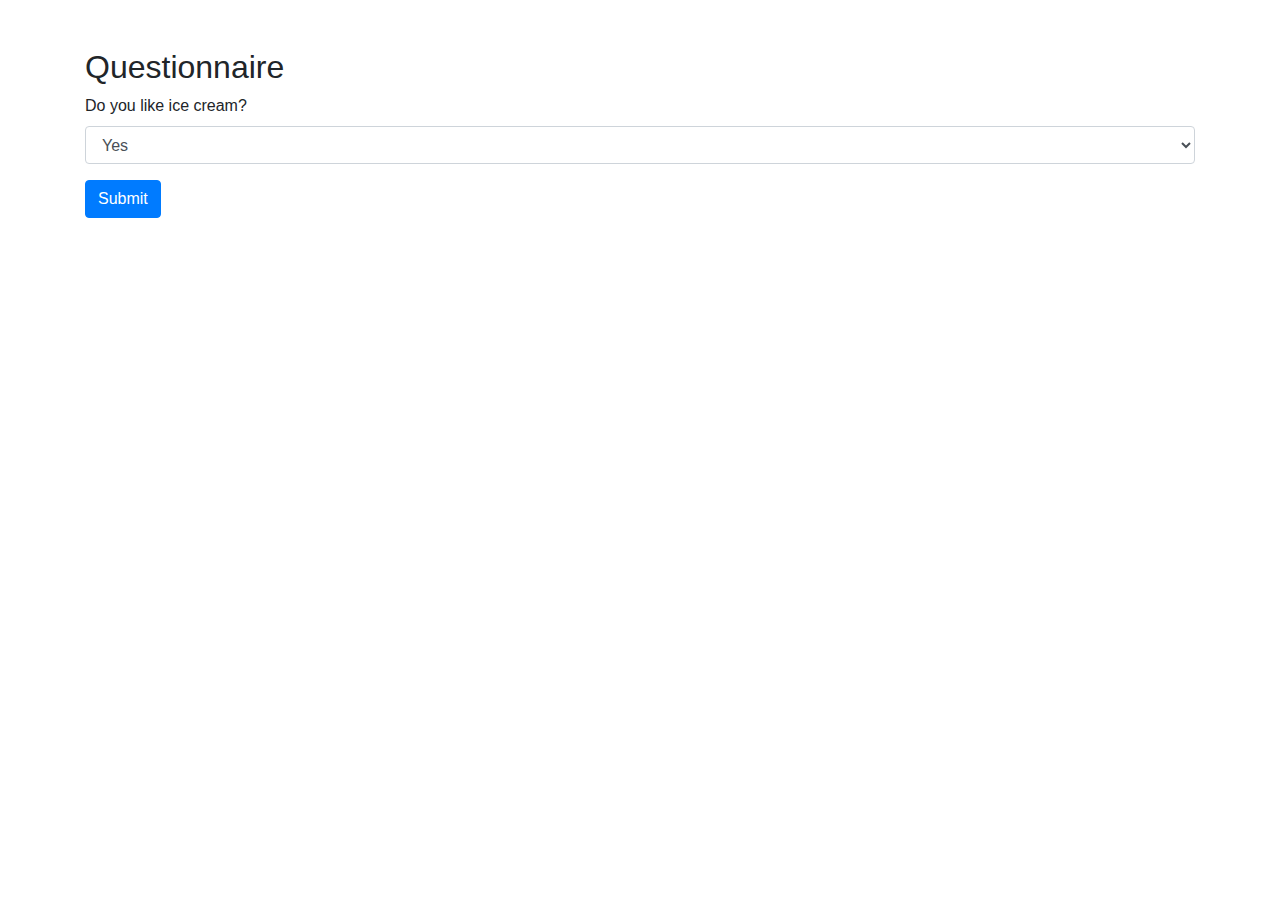
==== index.html @ 8828aa93 "Update index.html" ====
<!DOCTYPE html>
<html lang="en">
<head>
    <meta charset="UTF-8">
    <meta name="viewport" content="width=device-width, initial-scale=1.0">
    <title>Custom Questionnaire</title>
    <link rel="stylesheet" href="https://maxcdn.bootstrapcdn.com/bootstrap/4.5.2/css/bootstrap.min.css">
</head>
<body>

<div class="container mt-5">
    <h2>Questionnaire</h2>
    <form id="questionnaireForm">
        <div class="form-group">
            <label for="q1">Do you like ice cream?</label>
            <select id="q1" class="form-control">
                <option value="yes">Yes</option>
                <option value="no">No</option>
            </select>
        </div>

        <div class="form-group" id="followUpQuestion" style="display: none;">
            <label for="q2">What's your favorite flavor?</label>
            <input type="text" id="q2" class="form-control">
        </div>

        <button type="submit" class="btn btn-primary">Submit</button>
    </form>
</div>

<script src="https://code.jquery.com/jquery-3.5.1.min.js"></script>
<script src="script.js"></script>

</body>
</html>
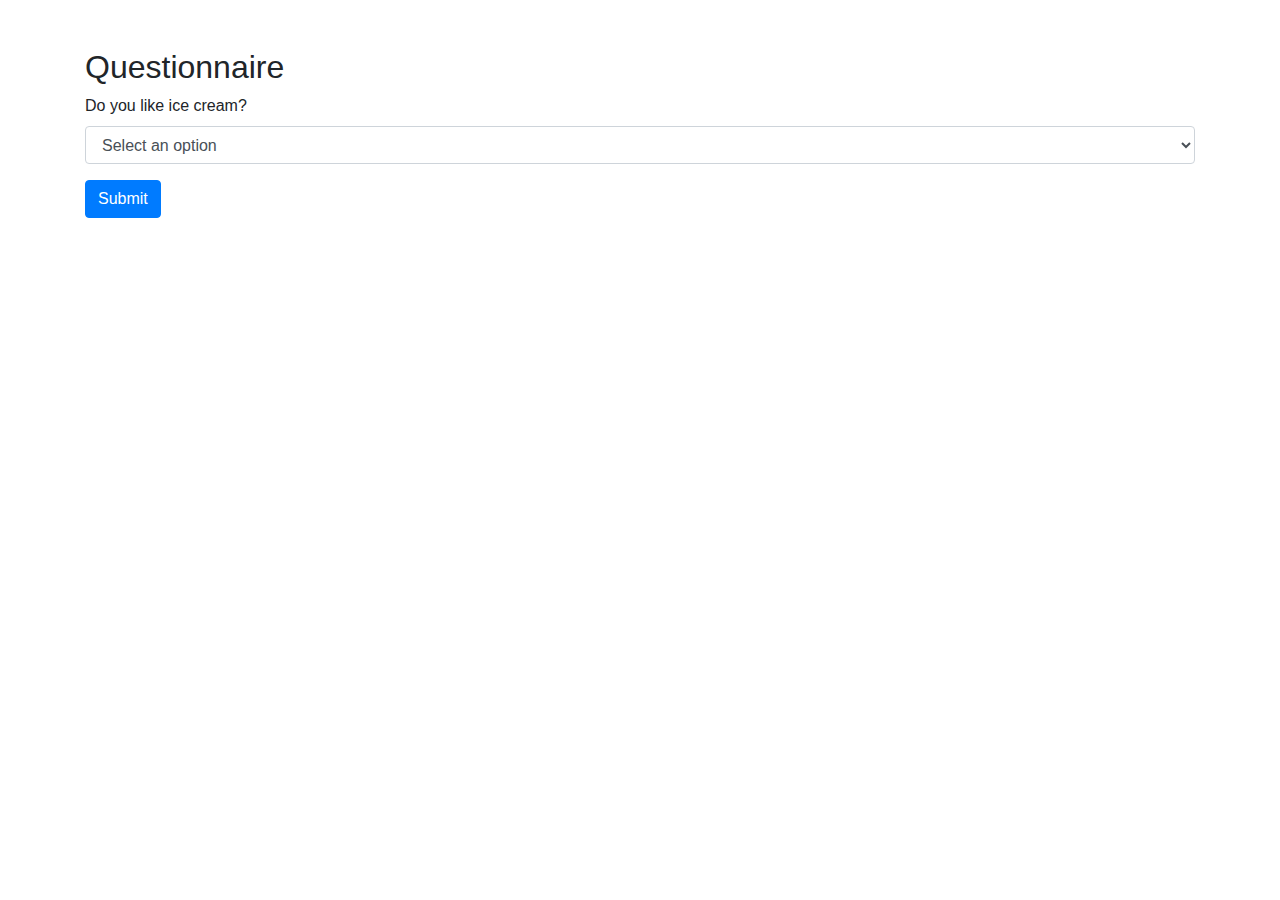
==== commit 505e37ce: "Update index.html" ====
--- a/index.html
+++ b/index.html
@@ -10,10 +10,11 @@
 
 <div class="container mt-5">
     <h2>Questionnaire</h2>
-    <form id="questionnaireForm">
+    <form id="questionnaireForm" autocomplete="off">
         <div class="form-group">
             <label for="q1">Do you like ice cream?</label>
             <select id="q1" class="form-control">
+                <option value="" disabled selected>Select an option</option>
                 <option value="yes">Yes</option>
                 <option value="no">No</option>
             </select>
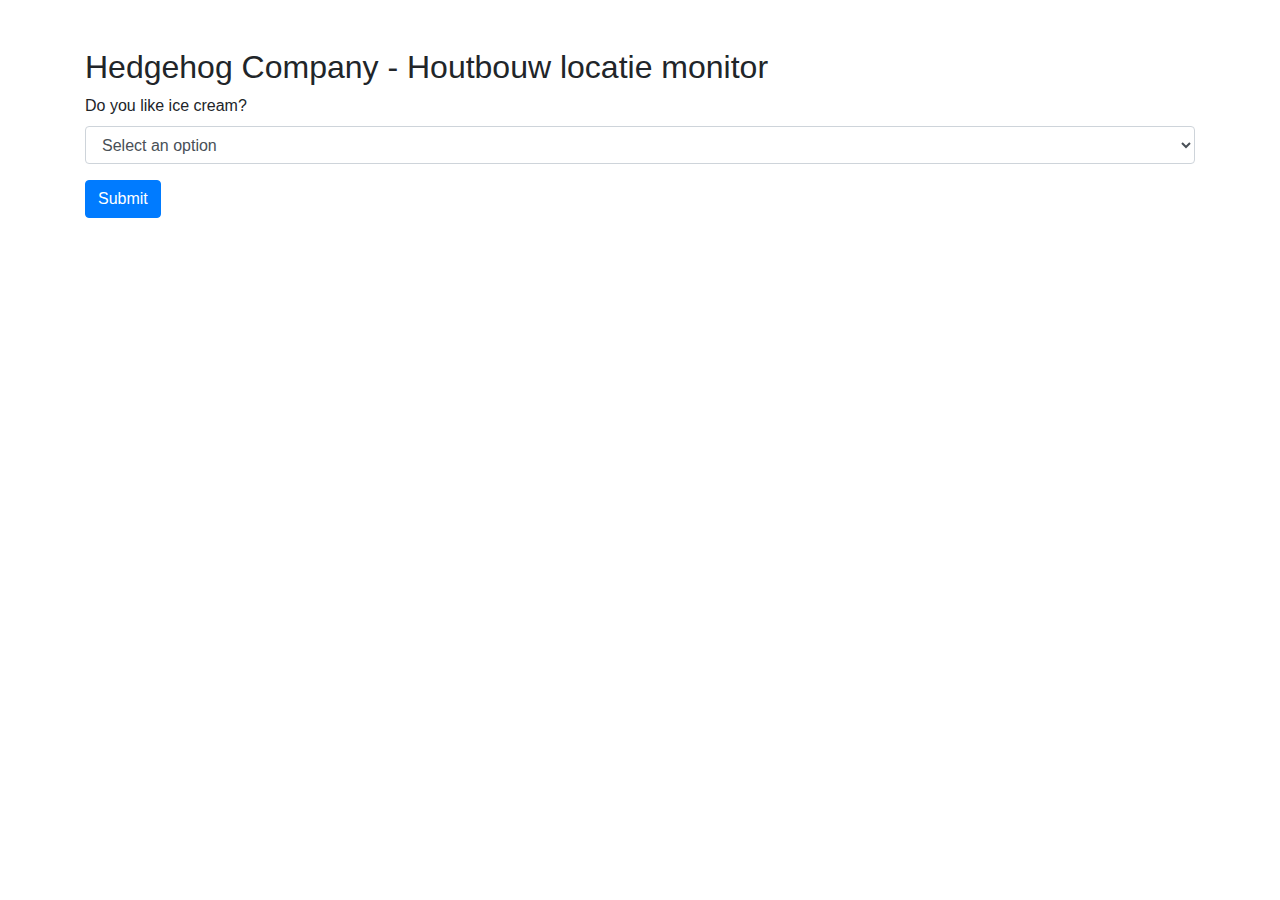
==== commit ec2e8536: "Update index.html" ====
--- a/index.html
+++ b/index.html
@@ -9,7 +9,7 @@
 <body>
 
 <div class="container mt-5">
-    <h2>Questionnaire</h2>
+    <h2>Hedgehog Company - Houtbouw locatie monitor</h2>
     <form id="questionnaireForm" autocomplete="off">
         <div class="form-group">
             <label for="q1">Do you like ice cream?</label>
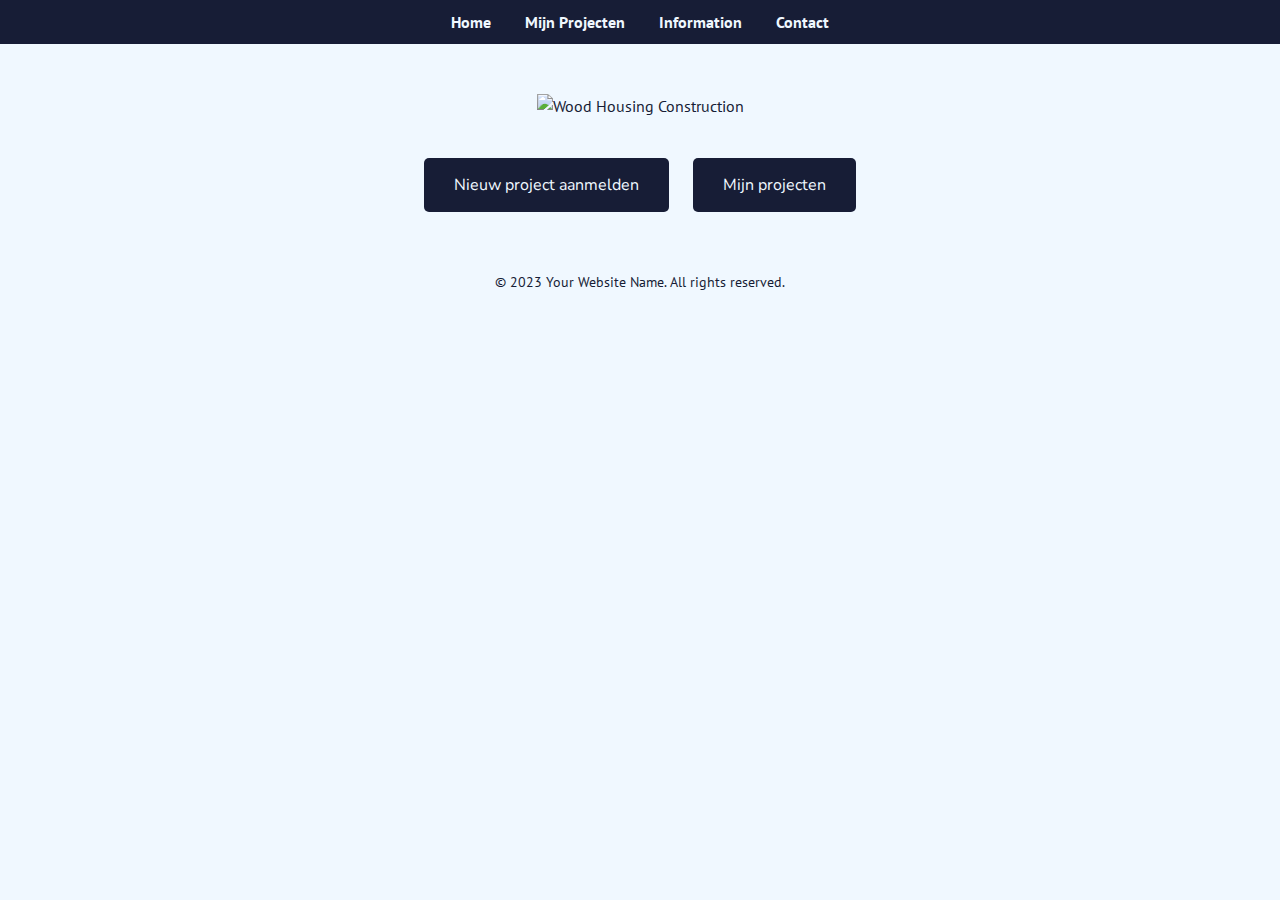
==== commit 16033cd0: "Update index.html" ====
--- a/index.html
+++ b/index.html
@@ -3,34 +3,108 @@
 <head>
     <meta charset="UTF-8">
     <meta name="viewport" content="width=device-width, initial-scale=1.0">
-    <title>Custom Questionnaire</title>
-    <link rel="stylesheet" href="https://maxcdn.bootstrapcdn.com/bootstrap/4.5.2/css/bootstrap.min.css">
+    <title>Your Website Name</title>
+    <link href="https://fonts.googleapis.com/css2?family=Nunito:wght@400;700&family=PT+Sans:wght@400;700&display=swap" rel="stylesheet">
+    <style>
+        /* Reset some default styles */
+        body, h1, h2, h3, p, a, button {
+            margin: 0;
+            padding: 0;
+            border: none;
+            font-size: 100%;
+            font: inherit;
+            vertical-align: baseline;
+            text-decoration: none;
+        }
+
+        body {
+            font-family: 'PT Sans', sans-serif;
+            background-color: #F0F8FF;
+            color: #171D36;
+            line-height: 1.5;
+        }
+
+        header {
+            background-color: #171D36;
+            padding: 10px 0;
+            text-align: center;
+        }
+
+        nav a {
+            margin: 0 15px;
+            color: #F0F8FF;
+            font-weight: 700;
+            transition: color 0.3s;
+        }
+
+        nav a:hover {
+            color: #9FA8DA;
+        }
+
+        main {
+            max-width: 1200px;
+            margin: 50px auto;
+            padding: 0 15px;
+            text-align: center;
+        }
+
+        img {
+            max-width: 100%;
+            height: auto;
+            margin-bottom: 30px;
+        }
+
+        button {
+            font-family: 'Nunito', sans-serif;
+            background-color: #171D36;
+            color: #F0F8FF;
+            padding: 15px 30px;
+            border-radius: 5px;
+            font-size: 16px;
+            cursor: pointer;
+            transition: background-color 0.3s;
+            margin: 10px;
+        }
+
+        button:hover {
+            background-color: #9FA8DA;
+        }
+
+        footer {
+            margin-top: 50px;
+            text-align: center;
+            font-size: 14px;
+        }
+    </style>
 </head>
 <body>
 
-<div class="container mt-5">
-    <h2>Hedgehog Company - Houtbouw locatie monitor</h2>
-    <form id="questionnaireForm" autocomplete="off">
-        <div class="form-group">
-            <label for="q1">Do you like ice cream?</label>
-            <select id="q1" class="form-control">
-                <option value="" disabled selected>Select an option</option>
-                <option value="yes">Yes</option>
-                <option value="no">No</option>
-            </select>
+    <!-- Header with navigation -->
+    <header>
+        <nav>
+            <a href="index.html">Home</a>
+            <a href="mijnprojecten.html">Mijn Projecten</a>
+            <a href="information.html">Information</a>
+            <a href="contact.html">Contact</a>
+        </nav>
+    </header>
+
+    <!-- Main content -->
+    <main>
+        <!-- Image of wood housing construction -->
+        <img src="https://www.ecohome.net/media/articles/images/5f/74/5f7453df04028e1f19f6cd3866bdebde050da0ff/thumbs/EDaoDAy05A6p_1200x500_EE_R0wWf.jpg" alt="Wood Housing Construction">
+
+        <!-- Call to Action Buttons -->
+        <div>
+            <button onclick="location.href='signup.html'">Nieuw project aanmelden</button>
+            <button onclick="location.href='mijnprojecten.html'">Mijn projecten</button>
         </div>
+    </main>
 
-        <div class="form-group" id="followUpQuestion" style="display: none;">
-            <label for="q2">What's your favorite flavor?</label>
-            <input type="text" id="q2" class="form-control">
-        </div>
-
-        <button type="submit" class="btn btn-primary">Submit</button>
-    </form>
-</div>
-
-<script src="https://code.jquery.com/jquery-3.5.1.min.js"></script>
-<script src="script.js"></script>
+    <!-- Footer (Optional) -->
+    <footer>
+        <p>© 2023 Your Website Name. All rights reserved.</p>
+    </footer>
 
 </body>
 </html>
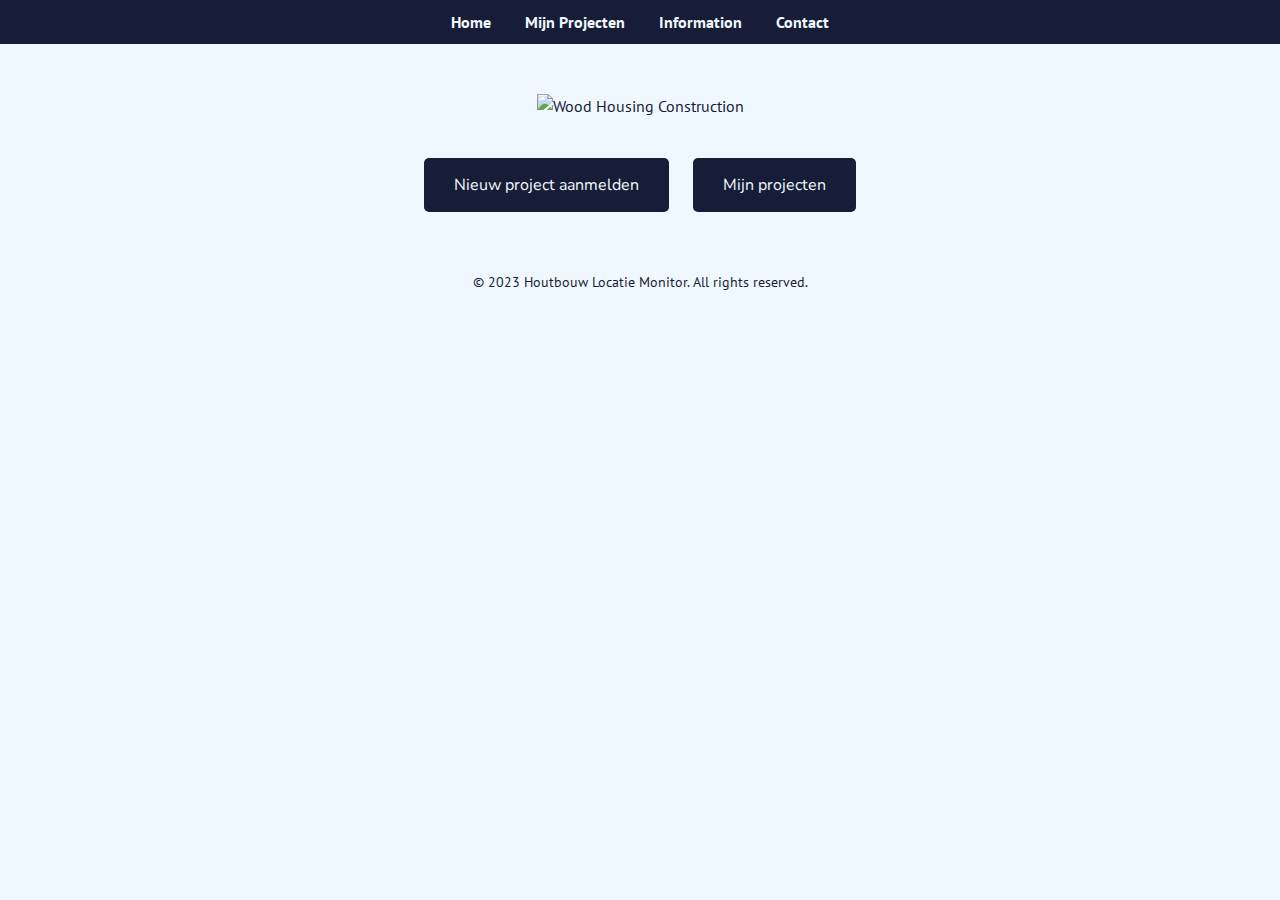
==== commit ae8e851a: "Update index.html" ====
--- a/index.html
+++ b/index.html
@@ -3,7 +3,7 @@
 <head>
     <meta charset="UTF-8">
     <meta name="viewport" content="width=device-width, initial-scale=1.0">
-    <title>Your Website Name</title>
+    <title>Houtbouw Locatie Monitor</title>
     <link href="https://fonts.googleapis.com/css2?family=Nunito:wght@400;700&family=PT+Sans:wght@400;700&display=swap" rel="stylesheet">
     <style>
         /* Reset some default styles */
@@ -103,7 +103,7 @@
 
     <!-- Footer (Optional) -->
     <footer>
-        <p>© 2023 Your Website Name. All rights reserved.</p>
+        <p>© 2023 Houtbouw Locatie Monitor. All rights reserved.</p>
     </footer>
 
 </body>
